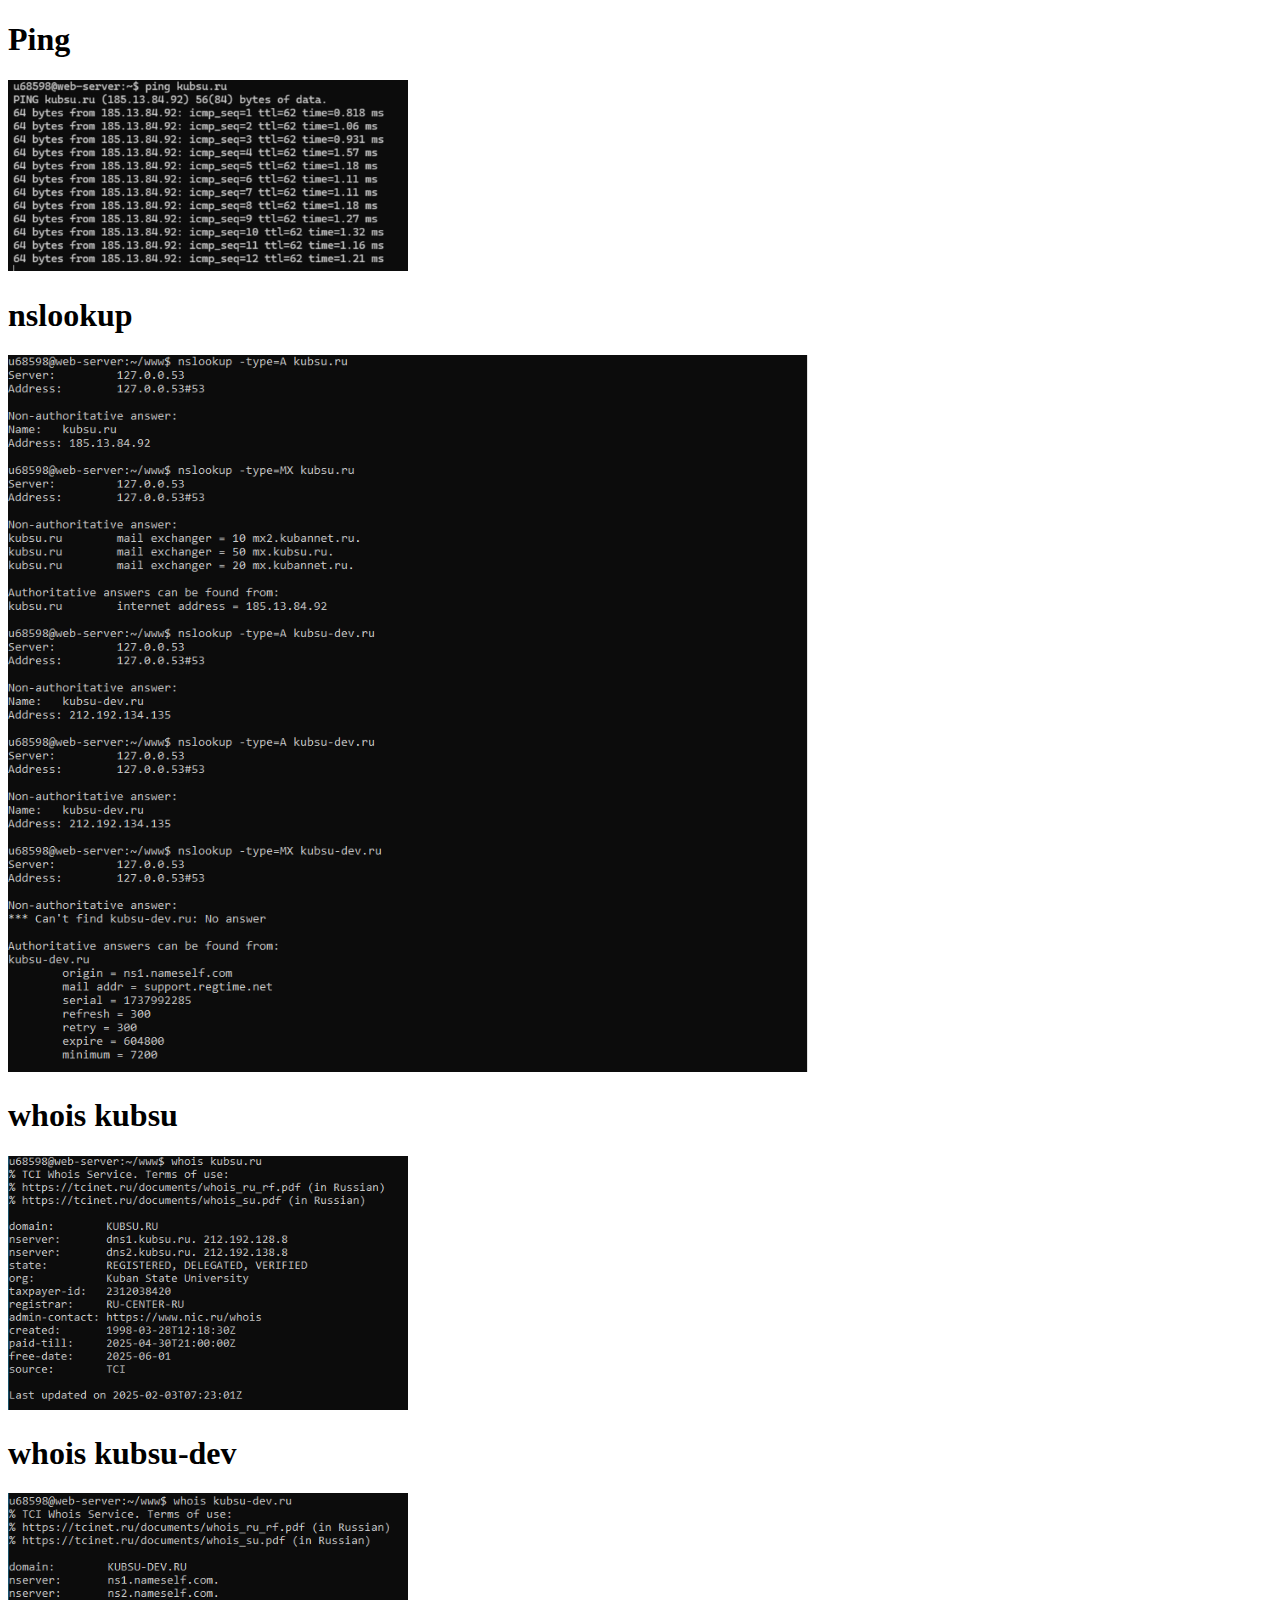
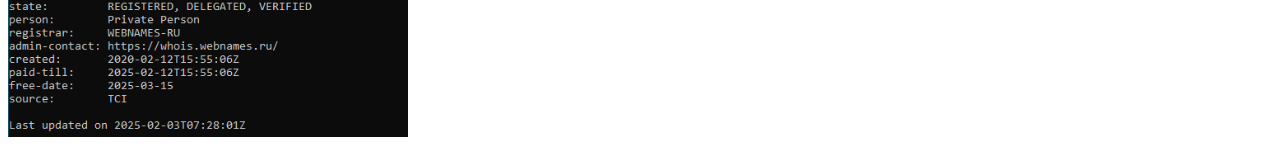
==== lab1/index.html @ f1c0dab1 "commit" ====
<!DOCTYPE html>
<html lang="en">
<head>
    <meta charset="UTF-8">
    <meta http-equiv="X-UA-Compatible" content="IE=edge">
    <meta name="viewport" content="width=device-width, initial-scale=1.0">
    <title>lab1</title>
</head>
<body>
    <h1>Ping</h1>
    <img src="ping.png" width="400">
    <h1>nslookup</h1>
    <img src="nslookup.png" width="800">
    <h1>whois kubsu</h1>
    <img src="whois.png" width="400">
    <h1>whois kubsu-dev</h1>
    <img src="whois kubsu-dev.png" width="400">
</body>
</html>
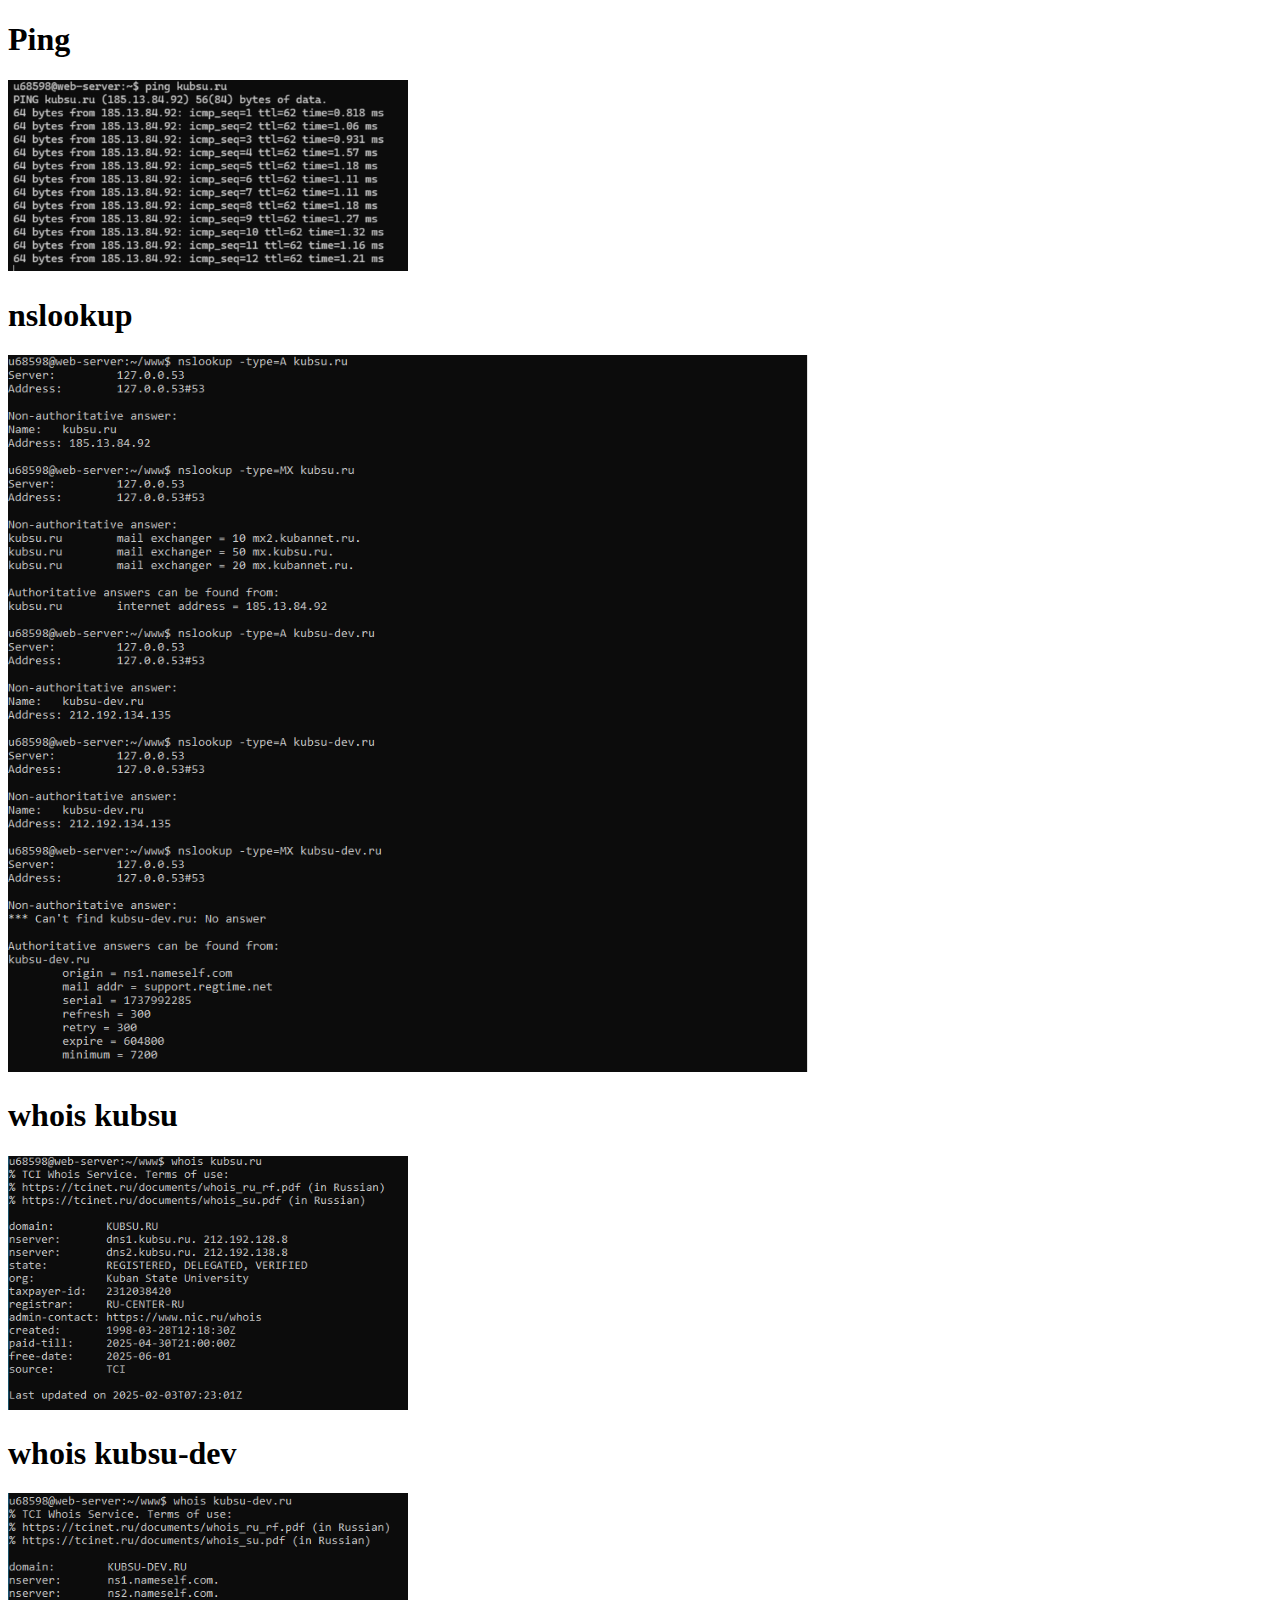
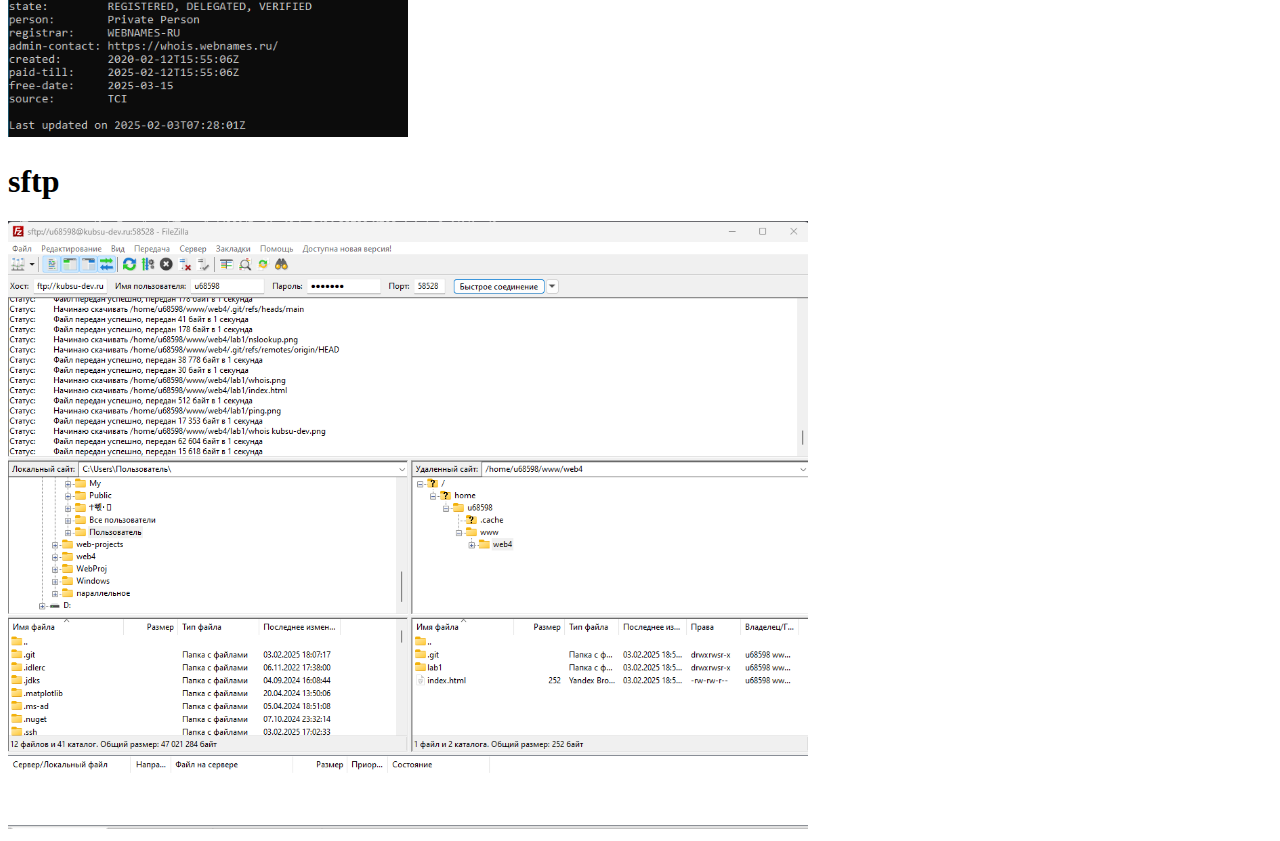
==== commit 1a721950: "commit" ====
--- a/lab1/index.html
+++ b/lab1/index.html
@@ -15,5 +15,7 @@
     <img src="whois.png" width="400">
     <h1>whois kubsu-dev</h1>
     <img src="whois kubsu-dev.png" width="400">
+    <h1>sftp</h1>
+    <img src="filezella.png" width="800">
 </body>
 </html>